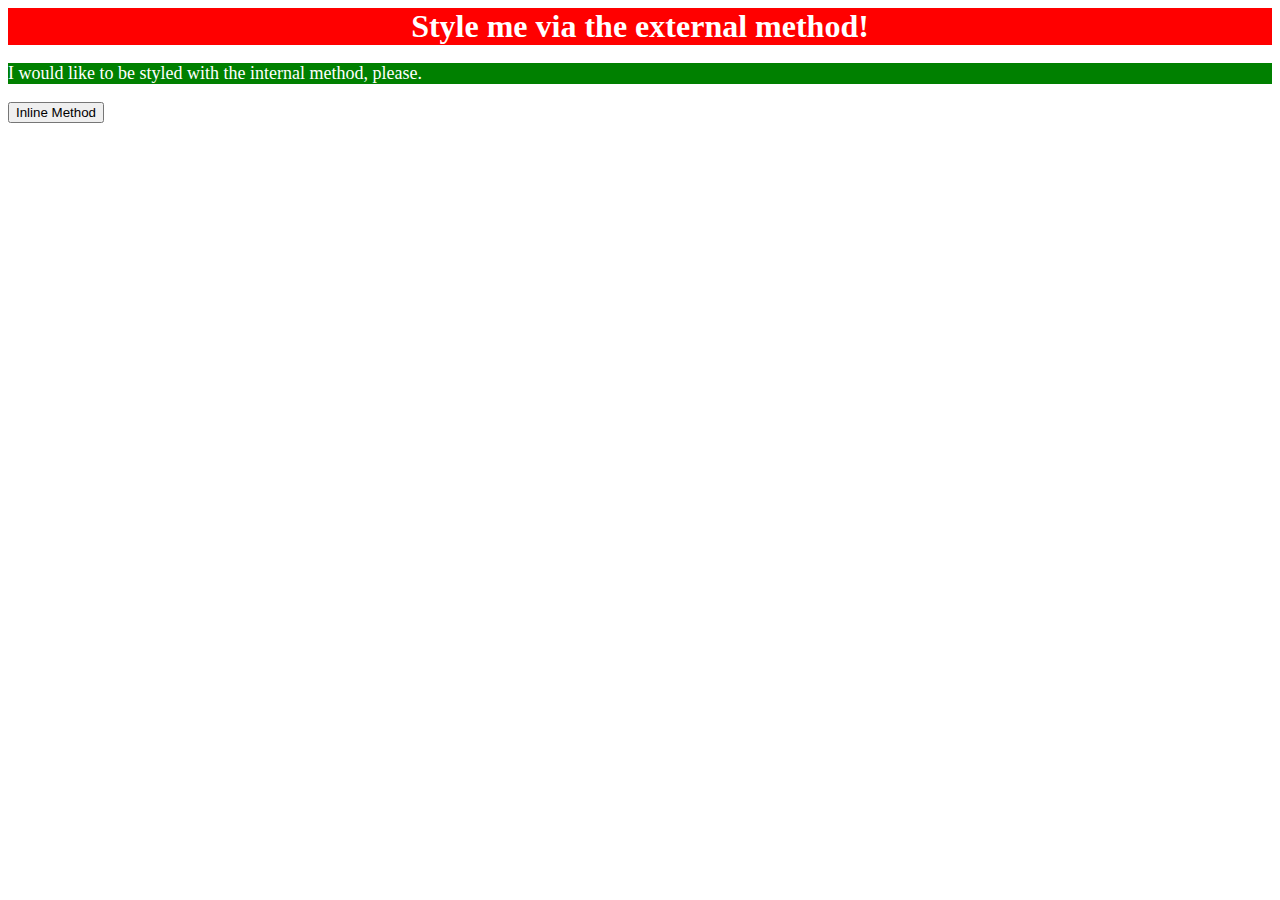
==== foundations/01-css-methods/index.html @ ecccebd2 "Complete css practice internal method" ====
<!DOCTYPE html>
<html lang="en">
  <head>
    <meta charset="UTF-8">
    <meta http-equiv="X-UA-Compatible" content="IE=edge">
    <meta name="viewport" content="width=device-width, initial-scale=1.0">
    <title>Methods for Adding CSS</title>
    <link rel="stylesheet" href="styles.css">
    <style>
      p {
        background-color: green;
        color: white;
        font-size: 18px;
      }
    </style>
  </head>

  <body>
    <div>Style me via the external method!</div>
    <p>I would like to be styled with the internal method, please.</p>
    <button>Inline Method</button>
  </body>
</html>
---- foundations/01-css-methods/styles.css ----
div {
    background-color: red;
    color: white;
    font-size: 32px;
    text-align: center;
    font-weight: bold;
}
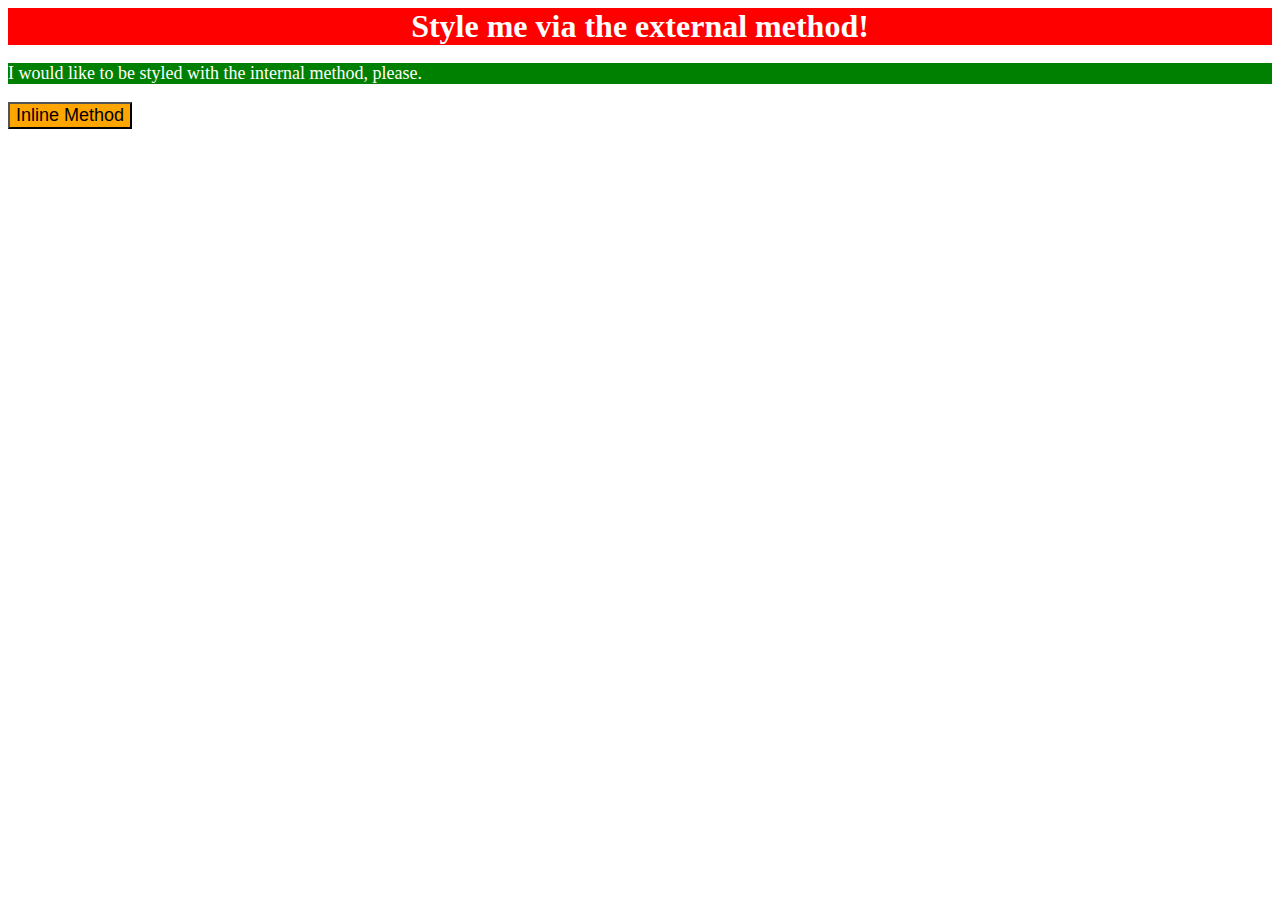
==== commit f6b4a74d: "Complete css practice inline method" ====
--- a/foundations/01-css-methods/index.html
+++ b/foundations/01-css-methods/index.html
@@ -18,6 +18,6 @@
   <body>
     <div>Style me via the external method!</div>
     <p>I would like to be styled with the internal method, please.</p>
-    <button>Inline Method</button>
+    <button style="background-color: orange; font-size: 18px;">Inline Method</button>
   </body>
 </html>